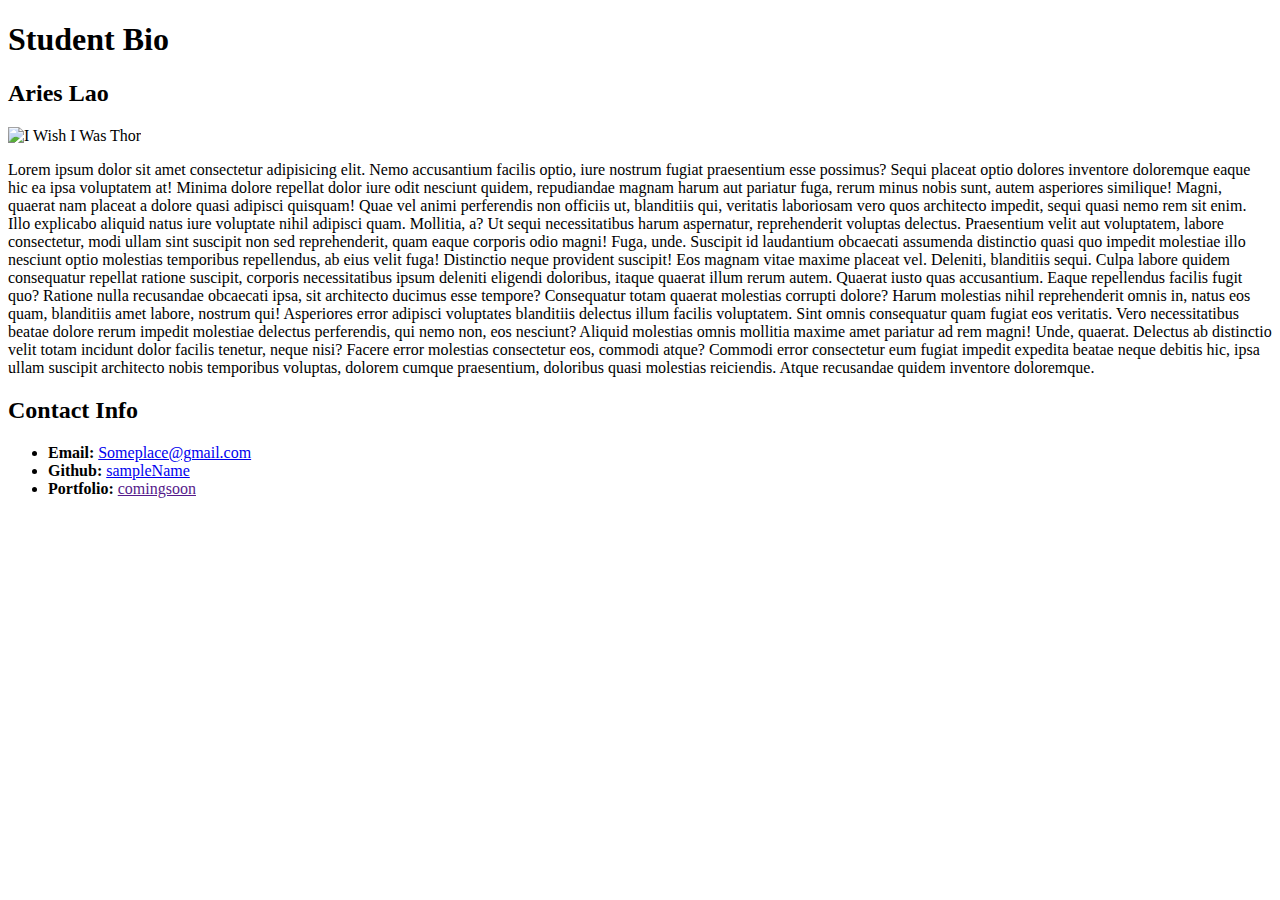
==== Aries Bio.html @ afa1eb0e "Updating Repo with In-Class work for Personal Bio" ====
<!DOCTYPE html>
<html lang="en">
<head>
    <meta charset="UTF-8">
    <meta name="viewport" content="width=device-width, initial-scale=1.0">
    <meta http-equiv="X-UA-Compatible" content="ie=edge">
    <title>Student Bio 2</title>
</head>
<body>
    <h1> Student Bio </h1>

    <h2>Aries Lao</h2>

    <img src="https://encrypted-tbn0.gstatic.com/images?q=tbn:ANd9GcTA5TkQYTs68KM-ODGHwEAlWYFiZiMcmKAziJ5iI2lHF-_wQS83ug" alt="I Wish I Was Thor">

<p>
Lorem ipsum dolor sit amet consectetur adipisicing elit. Nemo accusantium facilis optio, iure nostrum fugiat praesentium esse possimus? Sequi placeat optio dolores inventore doloremque eaque hic ea ipsa voluptatem at!
Minima dolore repellat dolor iure odit nesciunt quidem, repudiandae magnam harum aut pariatur fuga, rerum minus nobis sunt, autem asperiores similique! Magni, quaerat nam placeat a dolore quasi adipisci quisquam!
Quae vel animi perferendis non officiis ut, blanditiis qui, veritatis laboriosam vero quos architecto impedit, sequi quasi nemo rem sit enim. Illo explicabo aliquid natus iure voluptate nihil adipisci quam.
Mollitia, a? Ut sequi necessitatibus harum aspernatur, reprehenderit voluptas delectus. Praesentium velit aut voluptatem, labore consectetur, modi ullam sint suscipit non sed reprehenderit, quam eaque corporis odio magni! Fuga, unde.
Suscipit id laudantium obcaecati assumenda distinctio quasi quo impedit molestiae illo nesciunt optio molestias temporibus repellendus, ab eius velit fuga! Distinctio neque provident suscipit! Eos magnam vitae maxime placeat vel.
Deleniti, blanditiis sequi. Culpa labore quidem consequatur repellat ratione suscipit, corporis necessitatibus ipsum deleniti eligendi doloribus, itaque quaerat illum rerum autem. Quaerat iusto quas accusantium. Eaque repellendus facilis fugit quo?
Ratione nulla recusandae obcaecati ipsa, sit architecto ducimus esse tempore? Consequatur totam quaerat molestias corrupti dolore? Harum molestias nihil reprehenderit omnis in, natus eos quam, blanditiis amet labore, nostrum qui!
Asperiores error adipisci voluptates blanditiis delectus illum facilis voluptatem. Sint omnis consequatur quam fugiat eos veritatis. Vero necessitatibus beatae dolore rerum impedit molestiae delectus perferendis, qui nemo non, eos nesciunt?
Aliquid molestias omnis mollitia maxime amet pariatur ad rem magni! Unde, quaerat. Delectus ab distinctio velit totam incidunt dolor facilis tenetur, neque nisi? Facere error molestias consectetur eos, commodi atque?
Commodi error consectetur eum fugiat impedit expedita beatae neque debitis hic, ipsa ullam suscipit architecto nobis temporibus voluptas, dolorem cumque praesentium, doloribus quasi molestias reiciendis. Atque recusandae quidem inventore doloremque.
</p>

    <h2> Contact Info</h2>  
        <ul>
            <li><b>Email:</b> <a href="mailto:email@gmail.com">Someplace@gmail.com </a>   </li>
            <li><b>Github:</b> <a href="http://uci.bootcampcontent.com/UCI-Coding-Bootcamp/UCIRV201801FSF2-Class-Repository-FSF/tree/master/all-classes">sampleName</a> </li>
            <li><b>Portfolio:</b> <a href="">comingsoon</a> </li>
        </ul>
    

</body>
</html>
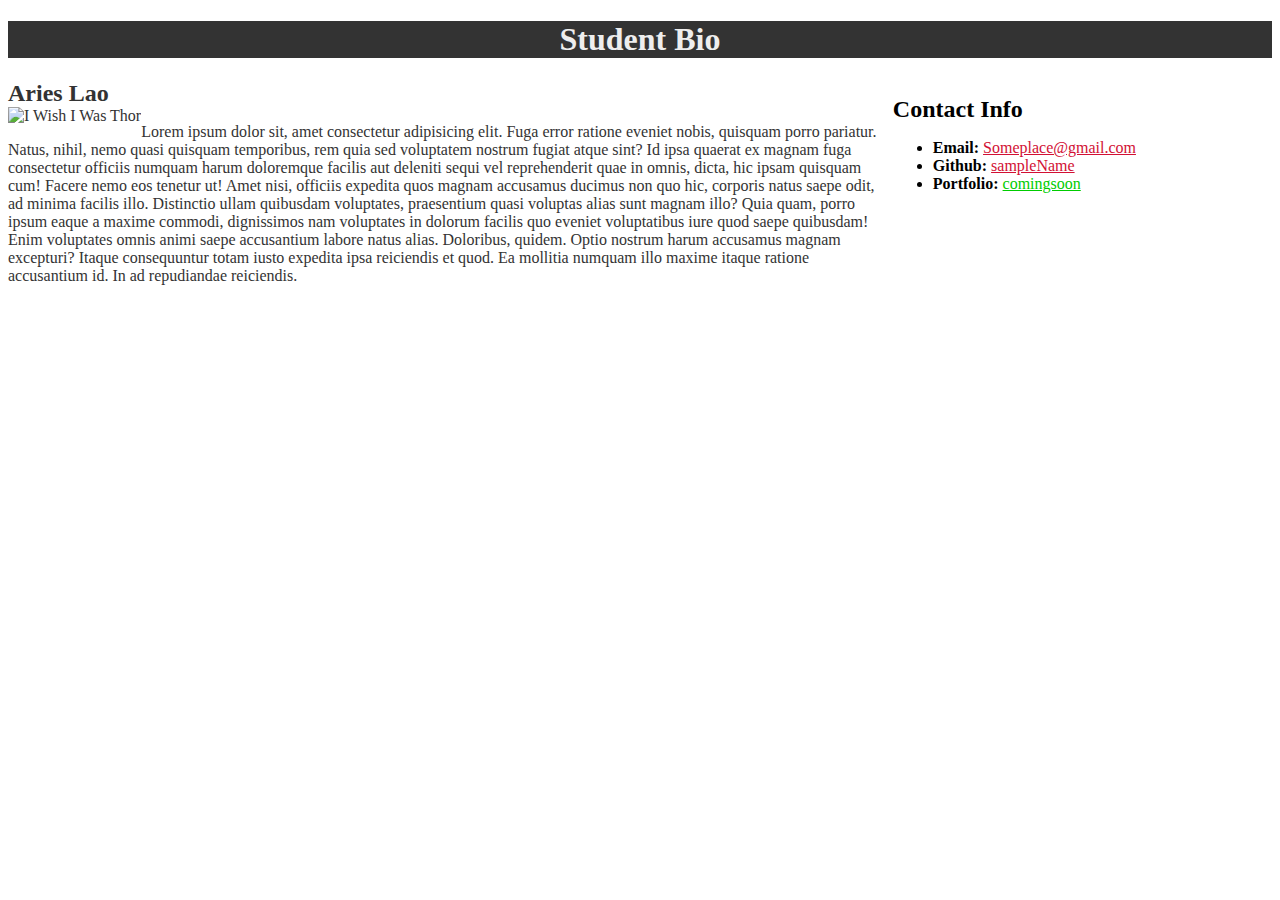
==== commit ddb15e14: "Adding an updated Bio HTML with CSS done in class" ====
--- a/Aries Bio.html
+++ b/Aries Bio.html
@@ -1,38 +1,101 @@
 <!DOCTYPE html>
 <html lang="en">
 <head>
+    
     <meta charset="UTF-8">
     <meta name="viewport" content="width=device-width, initial-scale=1.0">
     <meta http-equiv="X-UA-Compatible" content="ie=edge">
+    <style>
+        .header {
+            background-color: #333333;
+            text-align: center
+        }
+
+        h1 {
+            font-size: "28px";
+            color: #eee;
+        }
+
+        h2 {
+            font-size: "24px";
+            margin: 0 auto;
+            text-align: center
+            justify-content:center;
+        }
+
+        .container {
+            width: "1024px";
+            background-color: #efeee7
+            font-family: Georgia, 'Times New Roman', Times, serif;
+                color: #333333;
+                margin: 0;
+                padding: 0;
+            
+
+        }   
+
+        #mainbio {
+            float: left;
+            width: 70%;
+            
+        }     
+
+        #bioimage {
+            float: left;
+            width: "200px"
+            margin: "20px";
+        }
+
+        #contactinfo {
+            width: 30%;
+            float: right;
+            
+        }
+
+        a,
+            a:link    { color: #d21034 }  /* unvisited links */
+            a:visited { color: #0c0 }  /* visited links   */
+            a:hover   { color: #00c }  /* user hovers     */
+            a:active  { color: #ccc }  /* active links    */
+
+    </style>
     <title>Student Bio 2</title>
 </head>
 <body>
+    <div class="header">
     <h1> Student Bio </h1>
+    </div>
 
-    <h2>Aries Lao</h2>
+    <div class="container">
+    
+    <section id="mainbio">
 
-    <img src="https://encrypted-tbn0.gstatic.com/images?q=tbn:ANd9GcTA5TkQYTs68KM-ODGHwEAlWYFiZiMcmKAziJ5iI2lHF-_wQS83ug" alt="I Wish I Was Thor">
+        <h2>Aries Lao</h2>
+    <div>
+    <img id="bioimage" src="https://encrypted-tbn0.gstatic.com/images?q=tbn:ANd9GcTA5TkQYTs68KM-ODGHwEAlWYFiZiMcmKAziJ5iI2lHF-_wQS83ug" alt="I Wish I Was Thor">
+    </div>
+<p id="main-bio">
+Lorem ipsum dolor sit, amet consectetur adipisicing elit. Fuga error ratione eveniet nobis, quisquam porro pariatur. Natus, nihil, nemo quasi quisquam temporibus, rem quia sed voluptatem nostrum fugiat atque sint?
+Id ipsa quaerat ex magnam fuga consectetur officiis numquam harum doloremque facilis aut deleniti sequi vel reprehenderit quae in omnis, dicta, hic ipsam quisquam cum! Facere nemo eos tenetur ut!
+Amet nisi, officiis expedita quos magnam accusamus ducimus non quo hic, corporis natus saepe odit, ad minima facilis illo. Distinctio ullam quibusdam voluptates, praesentium quasi voluptas alias sunt magnam illo?
+Quia quam, porro ipsum eaque a maxime commodi, dignissimos nam voluptates in dolorum facilis quo eveniet voluptatibus iure quod saepe quibusdam! Enim voluptates omnis animi saepe accusantium labore natus alias.
+Doloribus, quidem. Optio nostrum harum accusamus magnam excepturi? Itaque consequuntur totam iusto expedita ipsa reiciendis et quod. Ea mollitia numquam illo maxime itaque ratione accusantium id. In ad repudiandae reiciendis.
 
-<p>
-Lorem ipsum dolor sit amet consectetur adipisicing elit. Nemo accusantium facilis optio, iure nostrum fugiat praesentium esse possimus? Sequi placeat optio dolores inventore doloremque eaque hic ea ipsa voluptatem at!
-Minima dolore repellat dolor iure odit nesciunt quidem, repudiandae magnam harum aut pariatur fuga, rerum minus nobis sunt, autem asperiores similique! Magni, quaerat nam placeat a dolore quasi adipisci quisquam!
-Quae vel animi perferendis non officiis ut, blanditiis qui, veritatis laboriosam vero quos architecto impedit, sequi quasi nemo rem sit enim. Illo explicabo aliquid natus iure voluptate nihil adipisci quam.
-Mollitia, a? Ut sequi necessitatibus harum aspernatur, reprehenderit voluptas delectus. Praesentium velit aut voluptatem, labore consectetur, modi ullam sint suscipit non sed reprehenderit, quam eaque corporis odio magni! Fuga, unde.
-Suscipit id laudantium obcaecati assumenda distinctio quasi quo impedit molestiae illo nesciunt optio molestias temporibus repellendus, ab eius velit fuga! Distinctio neque provident suscipit! Eos magnam vitae maxime placeat vel.
-Deleniti, blanditiis sequi. Culpa labore quidem consequatur repellat ratione suscipit, corporis necessitatibus ipsum deleniti eligendi doloribus, itaque quaerat illum rerum autem. Quaerat iusto quas accusantium. Eaque repellendus facilis fugit quo?
-Ratione nulla recusandae obcaecati ipsa, sit architecto ducimus esse tempore? Consequatur totam quaerat molestias corrupti dolore? Harum molestias nihil reprehenderit omnis in, natus eos quam, blanditiis amet labore, nostrum qui!
-Asperiores error adipisci voluptates blanditiis delectus illum facilis voluptatem. Sint omnis consequatur quam fugiat eos veritatis. Vero necessitatibus beatae dolore rerum impedit molestiae delectus perferendis, qui nemo non, eos nesciunt?
-Aliquid molestias omnis mollitia maxime amet pariatur ad rem magni! Unde, quaerat. Delectus ab distinctio velit totam incidunt dolor facilis tenetur, neque nisi? Facere error molestias consectetur eos, commodi atque?
-Commodi error consectetur eum fugiat impedit expedita beatae neque debitis hic, ipsa ullam suscipit architecto nobis temporibus voluptas, dolorem cumque praesentium, doloribus quasi molestias reiciendis. Atque recusandae quidem inventore doloremque.
 </p>
+</div>  
+</section>
 
-    <h2> Contact Info</h2>  
-        <ul>
-            <li><b>Email:</b> <a href="mailto:email@gmail.com">Someplace@gmail.com </a>   </li>
-            <li><b>Github:</b> <a href="http://uci.bootcampcontent.com/UCI-Coding-Bootcamp/UCIRV201801FSF2-Class-Repository-FSF/tree/master/all-classes">sampleName</a> </li>
-            <li><b>Portfolio:</b> <a href="">comingsoon</a> </li>
-        </ul>
-    
-
+<section id="contactinfo">
+    <div>
+    <p>
+        <h2> Contact Info</h2>  
+            <ul>
+                <li><b>Email:</b> <a href="mailto:email@gmail.com">Someplace@gmail.com </a>   </li>
+                <li><b>Github:</b> <a href="http://uci.bootcampcontent.com/UCI-Coding-Bootcamp/UCIRV201801FSF2-Class-Repository-FSF/tree/master/all-classes">sampleName</a> </li>
+                <li><b>Portfolio:</b> <a href="">comingsoon</a> </li>
+            </ul>
+    </p>
+    </div>
+</section>
 </body>
 </html>